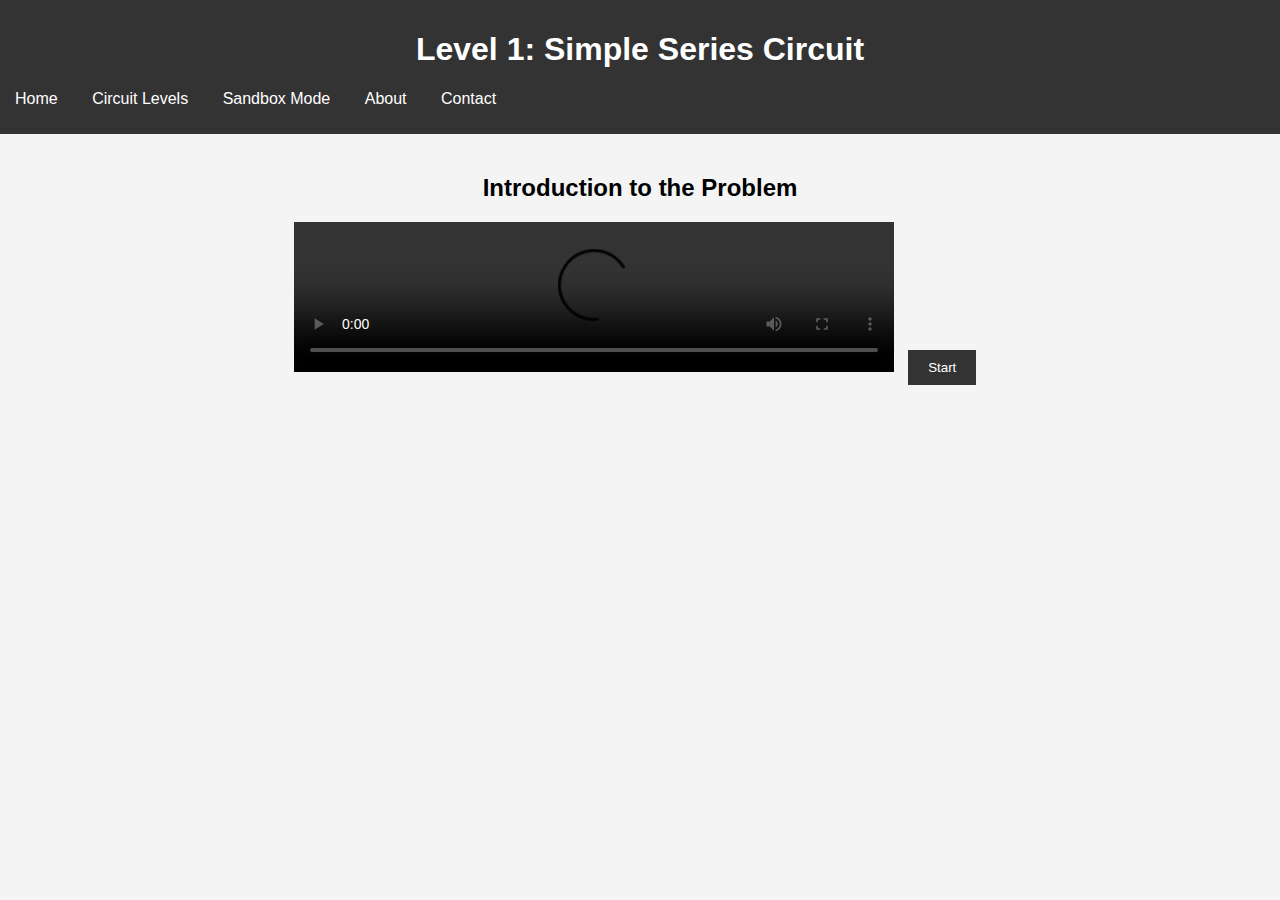
==== level1.html @ aa3ee6a7 "Add files via upload" ====
<!DOCTYPE html>
<html lang="en">
<head>
  <meta charset="UTF-8">
  <meta name="viewport" content="width=device-width, initial-scale=1.0">
  <title>Level 1: Simple Series Circuit</title>
  <link rel="stylesheet" href="styles.css">
  <script defer src="script.js"></script>
</head>
<body>
  <header>
    <h1>Level 1: Simple Series Circuit</h1>
    <nav>
      <ul>
        <li><a href="index.html">Home</a></li>
        <li><a href="circuit-levels.html">Circuit Levels</a></li>
        <li><a href="#">Sandbox Mode</a></li>
        <li><a href="#">About</a></li>
        <li><a href="#">Contact</a></li>
      </ul>
    </nav>
  </header>
  <main>
    <section id="intro-screen">
      <h2>Introduction to the Problem</h2>
      <video id="intro-video" width="600" controls>
        <source src="your-video-file.mp4" type="video/mp4">
      </video>
      <button id="start-button">Start</button>
    </section>
    <section id="circuit-workspace" class="hidden">
      <section>
        <h2>Instructions</h2>
        <p>Build a simple series circuit using the components provided.</p>
      </section>
      <section id="game-area">
        <div id="toolbar">
          <div class="component" draggable="true">Battery</div>
          <div class="component" draggable="true">Resistor</div>
          <!-- Add more components as needed -->
        </div>
        <div id="workspace">
          <!-- 2D Surface for placing components -->
        </div>
      </section>
      <section id="properties">
        <h3>Component Properties</h3>
        <form id="properties-form">
          <label for="value">Value:</label>
          <input type="text" id="value" name="value">
        </form>
      </section>
      <button id="submit">Submit</button>
    </section>
  </main>
</body>
</html>
---- styles.css ----
body {
  font-family: Verdana, Geneva, Tahoma, sans-serif, sans-serif;
  margin: 0;
  padding: 0;
  background-color: #f4f4f4;
}

header {
  background-color: #333;
  color: white;
  padding: 10px 0;
}

header h1 {
  text-align: center;
}

nav ul {
  list-style: none;
  padding: 0;
}

nav ul li {
  display: inline;
  margin: 0 15px;
}

nav ul li a {
  color: white;
  text-decoration: none;
}

main {
  padding: 20px;
  text-align: center;
}

.hidden {
  display: none;
}

#game-area {
  display: flex;
  justify-content: space-between;
}

#toolbar {
  width: 20%;
  background-color: #ccc;
  padding: 10px;
}

#workspace {
  width: 75%;
  height: 400px;
  border: 1px solid #ccc;
  background-color: white;
  position: relative;
}

.component {
  padding: 10px;
  margin: 5px 0;
  background-color: #fff;
  border: 1px solid #ddd;
  cursor: pointer;
}

.workspace-component {
  padding: 10px;
  background-color: #eee;
  border: 1px solid #ccc;
  position: absolute;
}

#properties {
  margin-top: 20px;
}

button {
  padding: 10px 20px;
  margin: 10px;
  background-color: #333;
  color: white;
  border: none;
  cursor: pointer;
}

button:hover {
  background-color: #555;
}
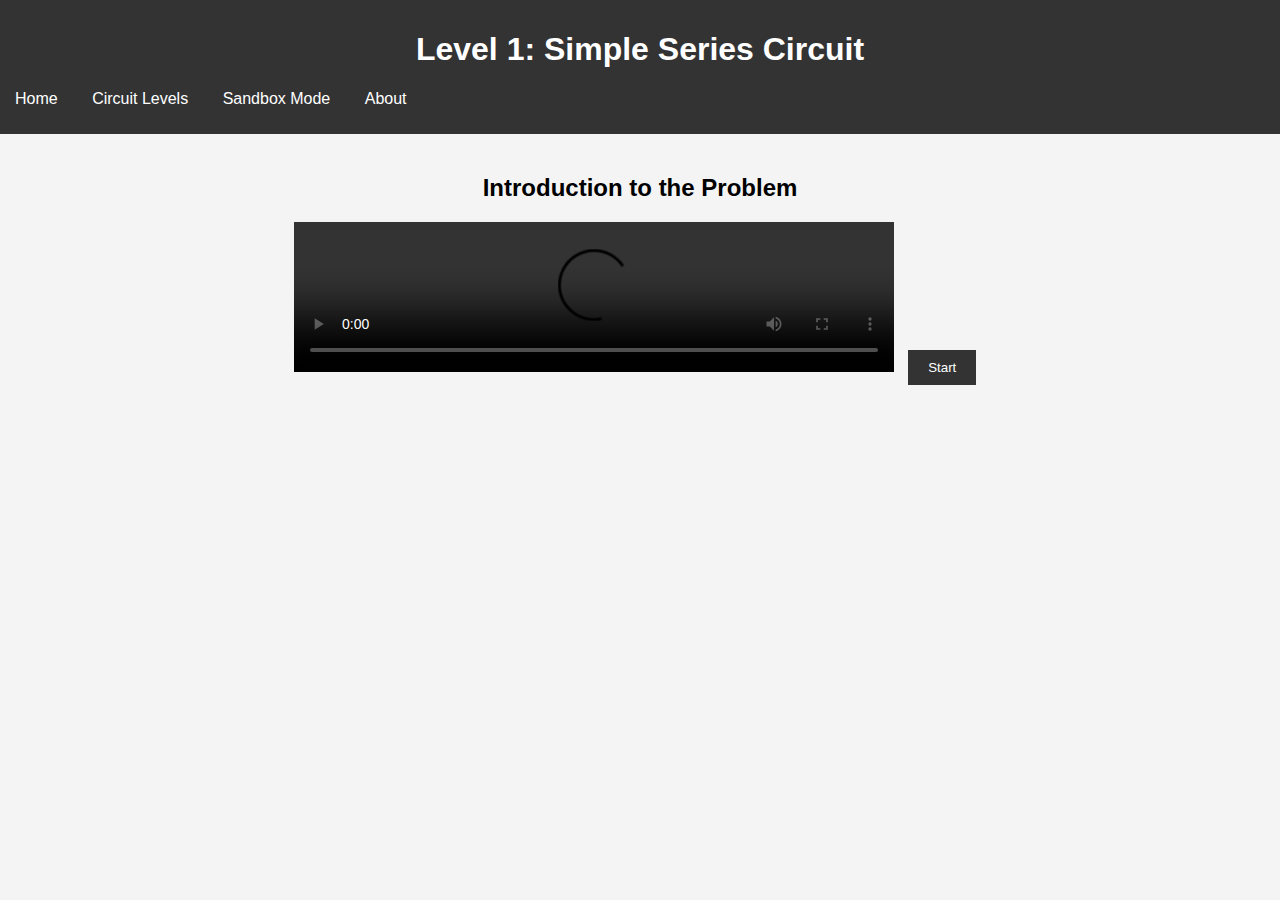
==== commit 30b69a5c: "Update post submission" ====
--- a/level1.html
+++ b/level1.html
@@ -16,7 +16,6 @@
         <li><a href="circuit-levels.html">Circuit Levels</a></li>
         <li><a href="#">Sandbox Mode</a></li>
         <li><a href="#">About</a></li>
-        <li><a href="#">Contact</a></li>
       </ul>
     </nav>
   </header>
@@ -31,7 +30,7 @@
     <section id="circuit-workspace" class="hidden">
       <section>
         <h2>Instructions</h2>
-        <p>Build a simple series circuit using the components provided.</p>
+        <p>Build a simple series circuit using the components provided. Use a 9V Battery and make the series circuit have an overall current of 0.25 Amps</p>
       </section>
       <section id="game-area">
         <div id="toolbar">
@@ -40,12 +39,14 @@
           <!-- Add more components as needed -->
         </div>
         <div id="workspace">
+          <canvas id="connection-canvas"></canvas>
           <!-- 2D Surface for placing components -->
         </div>
       </section>
       <section id="properties">
         <h3>Component Properties</h3>
-        <form id="properties-form">
+        <button id = "ARMode">AR Mode (Components)</button>
+        <form id="properties-form" onsubmit="return false;">
           <label for="value">Value:</label>
           <input type="text" id="value" name="value">
         </form>
@@ -55,4 +56,3 @@
   </main>
 </body>
 </html>
-
--- a/styles.css
+++ b/styles.css
@@ -88,4 +88,43 @@
 
 button:hover {
   background-color: #555;
-}+}
+
+#workspace {
+  position: relative;
+  width: 100%;
+  height: 600px;
+  border: 1px solid #ccc;
+}
+
+#connection-canvas {
+  position: absolute;
+  top: 0;
+  left: 0;
+  width: 100%;
+  height: 100%;
+  pointer-events: none;
+}
+
+.workspace-component {
+  cursor: move;
+}
+#score-summary {
+  text-align: left;
+  margin: 20px 0;
+}
+
+#progress-bar-container {
+  width: 100%;
+  background-color: #ccc;
+  border-radius: 25px;
+  margin: 20px 0;
+}
+
+#progress-bar {
+  width: 0;
+  height: 30px;
+  background-color: #4caf50;
+  border-radius: 25px;
+  transition: width 1s ease-in-out;
+}
